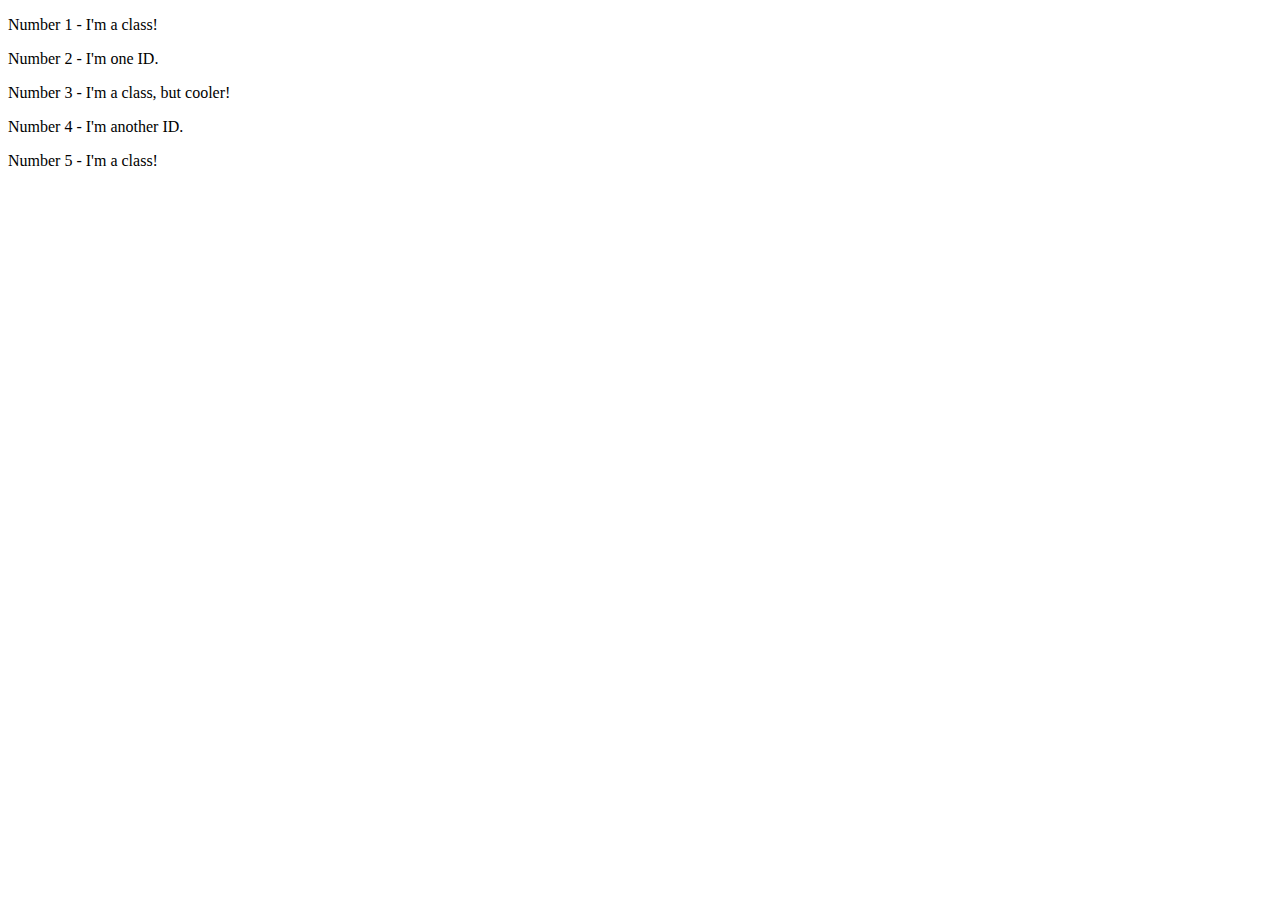
==== foundations/02-class-id-selectors/index.html @ fe4f252f "Adding class and id selectors to html elements" ====
<!DOCTYPE html>
<html lang="en">
<head>
  <meta charset="UTF-8">
  <meta http-equiv="X-UA-Compatible" content="IE=edge">
  <meta name="viewport" content="width=device-width, initial-scale=1.0">
  <title>Class and ID Selectors</title>
  <link rel="stylesheet" href="style.css">
</head>
<body>
  <p class="classtextone">Number 1 - I'm a class!</p>
  <div id="idtext1">Number 2 - I'm one ID.</div>
  <p class="classtexttwo">Number 3 - I'm a class, but cooler!</p>
  <div id="idtext2">Number 4 - I'm another ID.</div>
  <p class="classtextthree">Number 5 - I'm a class!</p>
</body>
</html>
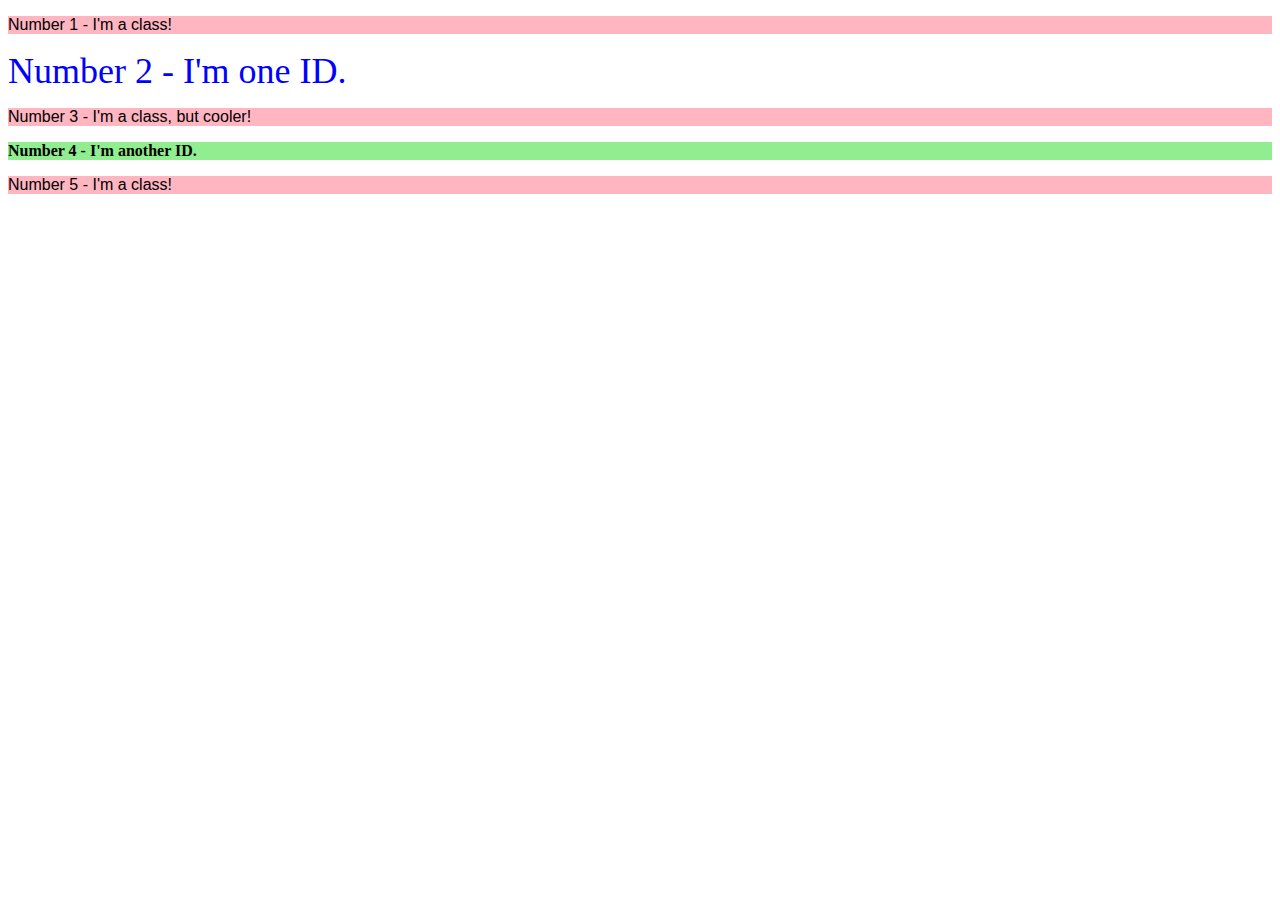
==== commit ce4c0fac: "Add another class to number 3" ====
--- a/foundations/02-class-id-selectors/index.html
+++ b/foundations/02-class-id-selectors/index.html
@@ -5,13 +5,13 @@
   <meta http-equiv="X-UA-Compatible" content="IE=edge">
   <meta name="viewport" content="width=device-width, initial-scale=1.0">
   <title>Class and ID Selectors</title>
-  <link rel="stylesheet" href="style.css">
+  <link rel="stylesheet" href="./style.css">
 </head>
 <body>
-  <p class="classtextone">Number 1 - I'm a class!</p>
-  <div id="idtext1">Number 2 - I'm one ID.</div>
-  <p class="classtexttwo">Number 3 - I'm a class, but cooler!</p>
-  <div id="idtext2">Number 4 - I'm another ID.</div>
-  <p class="classtextthree">Number 5 - I'm a class!</p>
+  <p class="text">Number 1 - I'm a class!</p>
+  <div id="word">Number 2 - I'm one ID.</div>
+  <p class="text textcool">Number 3 - I'm a class, but cooler!</p>
+  <div id="phrase">Number 4 - I'm another ID.</div>
+  <p class="text">Number 5 - I'm a class!</p>
 </body>
 </html>--- a/foundations/02-class-id-selectors/style.css
+++ b/foundations/02-class-id-selectors/style.css
@@ -0,0 +1,14 @@
+.text {
+    background-color:#ffb6c1;
+    font-family: Verdana, Geneva, Tahoma, sans-serif;
+}
+
+#word {
+color: #0000ff;
+font-size: 36px;
+}
+
+#phrase {
+background-color: #90ee90;
+font-weight: bold;
+}